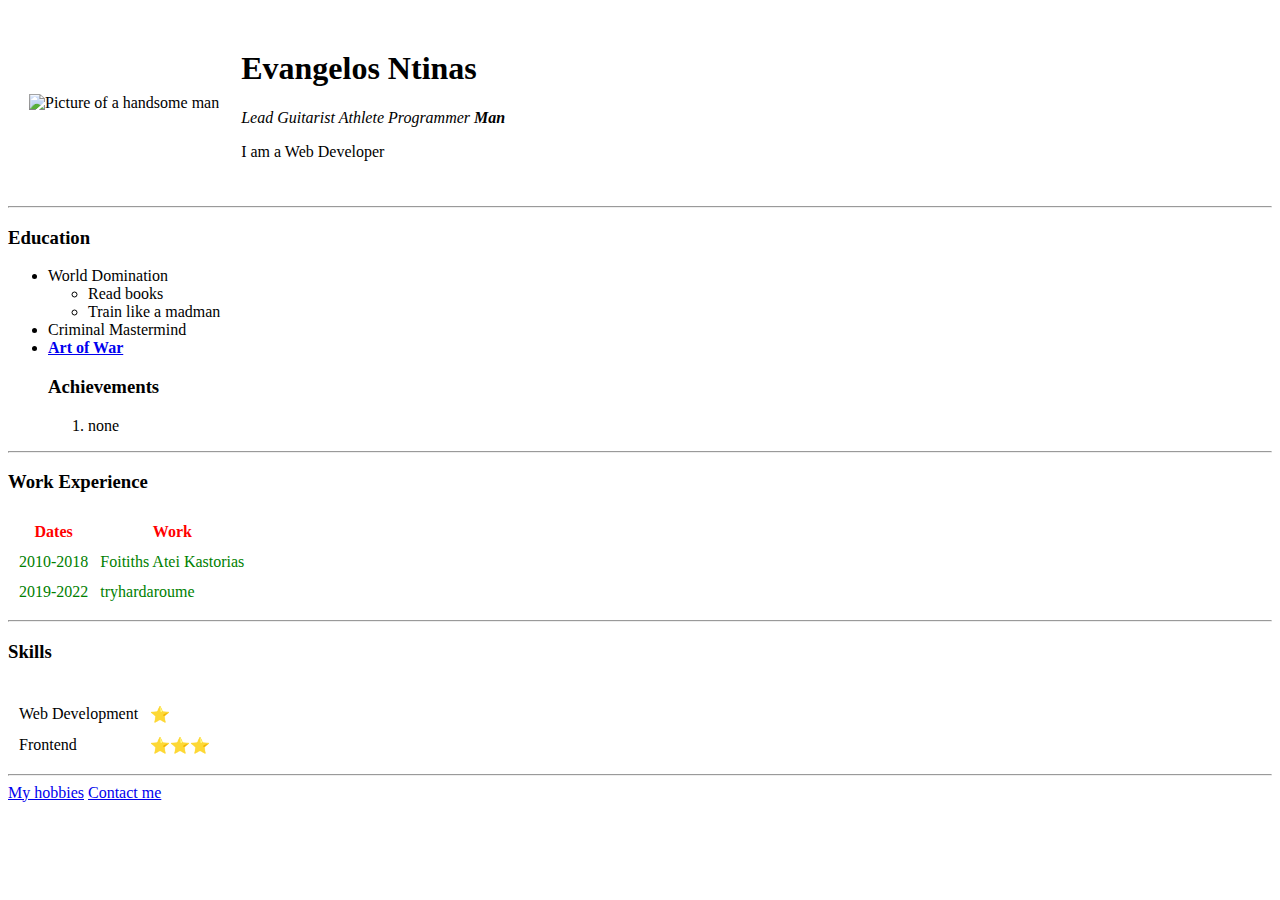
==== index.html @ 8dbccb62 "Add initial CV website files" ====
<!DOCTYPE html>
<html lang="en">
  <head>
    <meta charset="UTF-8" />
    <meta http-equiv="X-UA-Compatible" content="IE=edge" />
    <meta name="viewport" content="width=device-width, initial-scale=1.0" />
    <title>Evan's Personal Site</title>
  </head>
  <body>
    <table cellspacing="20">
      <tr>
        <td>
          <img
            src="/12823180_10206877181382898_852756972_o.jpg"
            alt="Picture of a handsome man"
          />
        </td>
        <td>
          <h1>Evangelos Ntinas</h1>
          <p>
            <i>Lead Guitarist Athlete Programmer <strong>Man</strong></i>
          </p>
          <p>I am a Web Developer</p>
        </td>
      </tr>
    </table>

    <hr />
    <h3>Education</h3>
    <ul>
      <li>
        World Domination
        <ul>
          <li>Read books</li>
          <li>Train like a madman</li>
        </ul>
      </li>
      <li>Criminal Mastermind</li>
      <li>
        <a href="https://en.wikipedia.org/wiki/The_Art_of_War"
          ><strong>Art of War</strong></a
        >
      </li>
      <h3>Achievements</h3>
      <ol>
        <li>none</li>
      </ol>
    </ul>
    <hr />
    <h3>Work Experience</h3>
    <table cellspacing="10">
      <thead style="color: red">
        <tr>
          <th>Dates</th>
          <th>Work</th>
        </tr>
      </thead>
      <tbody style="color: green">
        <tr>
          <td>2010-2018</td>
          <td>Foitiths Atei Kastorias</td>
        </tr>
        <tr>
          <td>2019-2022</td>
          <td>tryhardaroume</td>
        </tr>
      </tbody>
    </table>
    <hr />
    <h3>Skills</h3>

    <table cellspacing="10">
      <tr>
        <td>
          <tr>
            <td>Web Development</td>
            <td>⭐</td>
          </tr>
          <tr>
            <td>Frontend</td>
            <td>⭐⭐⭐</td>
          </tr>
        </td>
      </tr>
    </table>

    <hr />
    <a href="Hobbies.html">My hobbies</a>
    <a href="Contact.html">Contact me</a>
  </body>
</html>
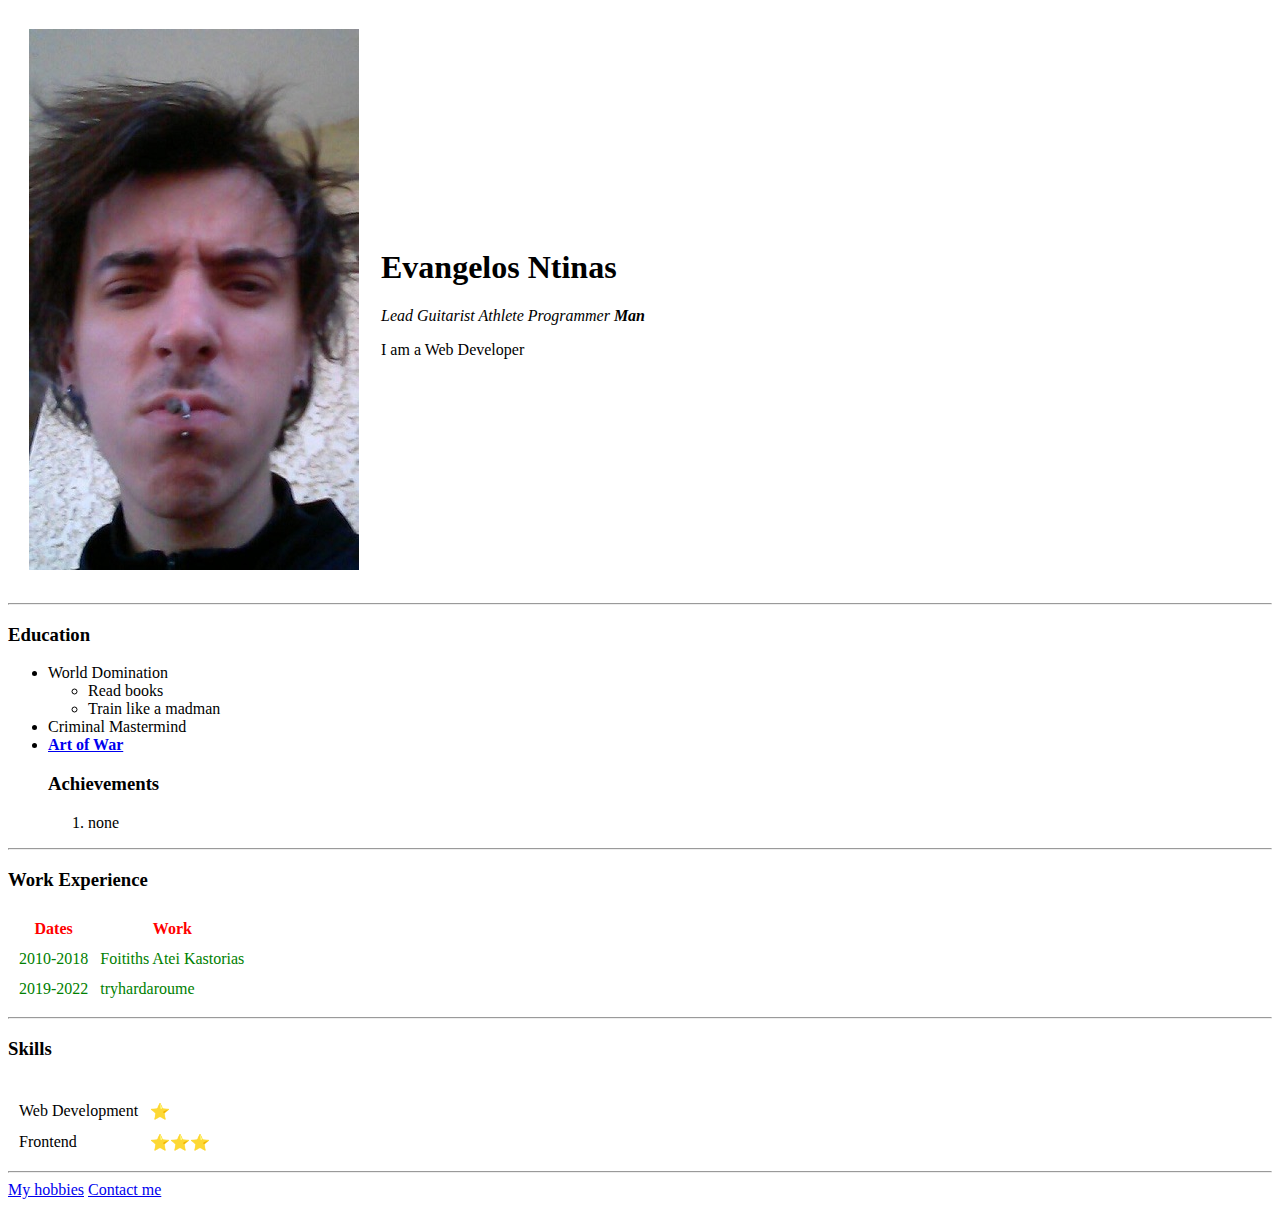
==== commit 064db48d: "Add files via upload" ====
--- a/index.html
+++ b/index.html
@@ -11,7 +11,7 @@
       <tr>
         <td>
           <img
-            src="/12823180_10206877181382898_852756972_o.jpg"
+            src="/images/12823180_10206877181382898_852756972_o.jpg"
             alt="Picture of a handsome man"
           />
         </td>
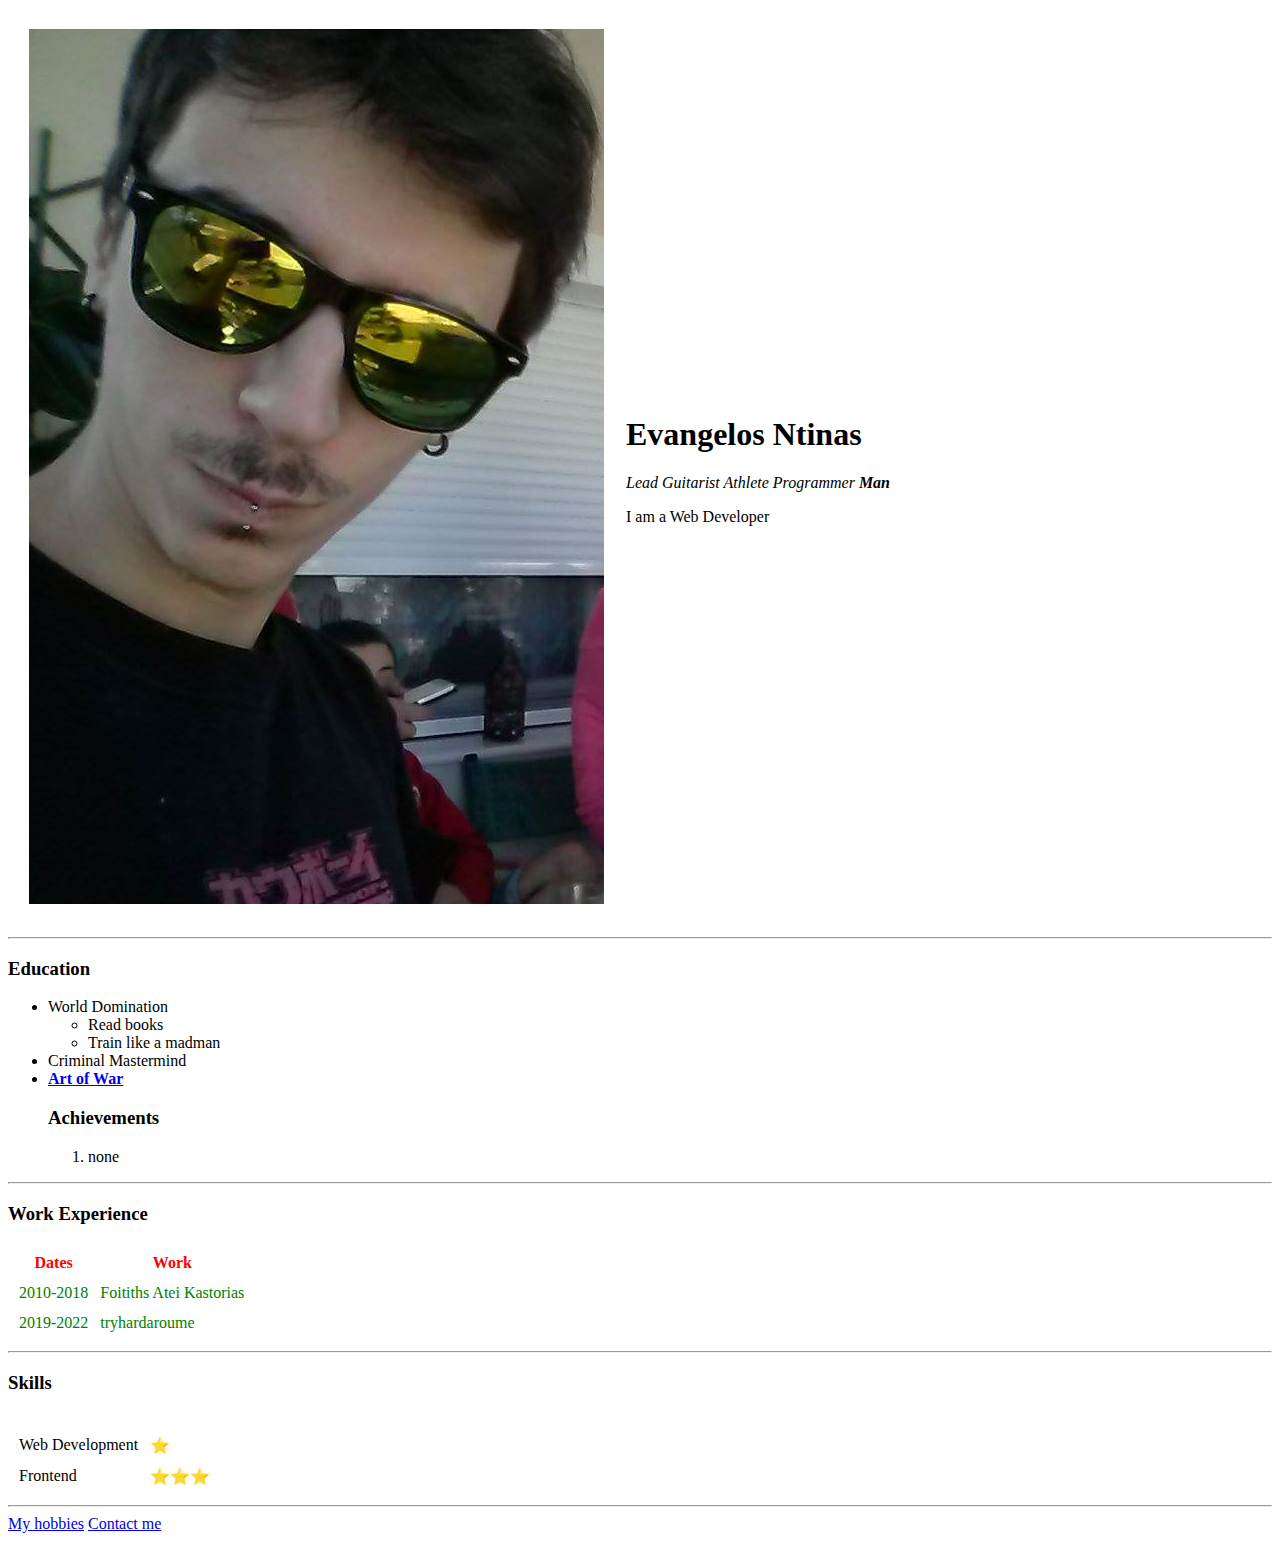
==== commit 7c08d204: "Update index.html" ====
--- a/index.html
+++ b/index.html
@@ -10,8 +10,7 @@
     <table cellspacing="20">
       <tr>
         <td>
-          <img
-            src="/images/12823180_10206877181382898_852756972_o.jpg"
+          <img src="images/HandsomeMan.png"
             alt="Picture of a handsome man"
           />
         </td>
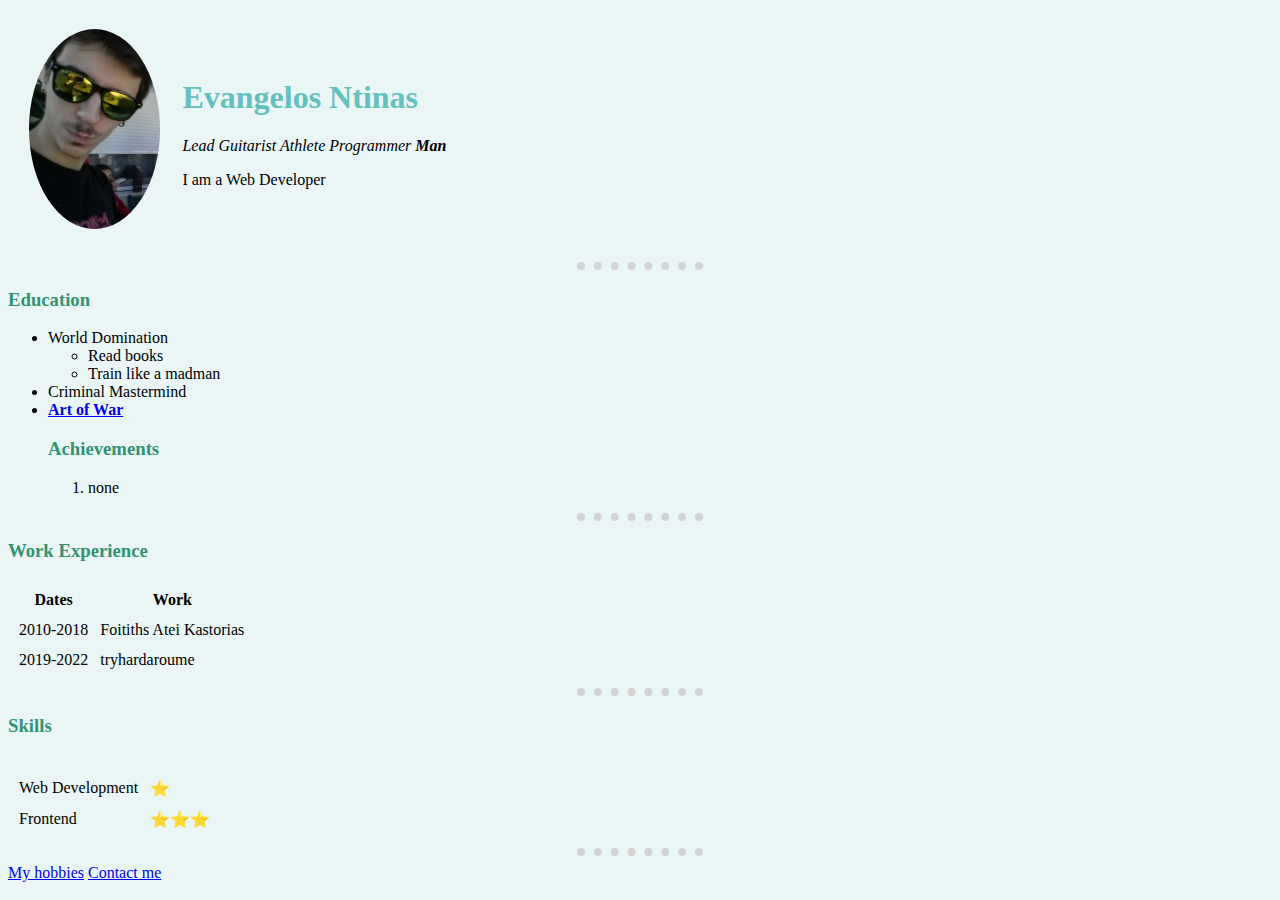
==== commit 08006857: "Add files via upload" ====
--- a/index.html
+++ b/index.html
@@ -5,14 +5,14 @@
     <meta http-equiv="X-UA-Compatible" content="IE=edge" />
     <meta name="viewport" content="width=device-width, initial-scale=1.0" />
     <title>Evan's Personal Site</title>
+    <link rel="stylesheet" href="css/styles.css" />
   </head>
+
   <body>
     <table cellspacing="20">
       <tr>
         <td>
-          <img src="images/HandsomeMan.png"
-            alt="Picture of a handsome man"
-          />
+          <img src="images/HandsomeMan.png" alt="Picture of a handsome man" />
         </td>
         <td>
           <h1>Evangelos Ntinas</h1>
@@ -48,13 +48,13 @@
     <hr />
     <h3>Work Experience</h3>
     <table cellspacing="10">
-      <thead style="color: red">
+      <thead>
         <tr>
           <th>Dates</th>
           <th>Work</th>
         </tr>
       </thead>
-      <tbody style="color: green">
+      <tbody>
         <tr>
           <td>2010-2018</td>
           <td>Foitiths Atei Kastorias</td>
--- a/css/styles.css
+++ b/css/styles.css
@@ -0,0 +1,22 @@
+body {
+  background-color: #eaf6f6;
+}
+hr {
+  border-style: none;
+  border-top-style: dotted;
+  border-color: lightgrey;
+  border-width: 8px;
+  width: 10%;
+}
+img {
+  height: 200px;
+  border-radius: 100%;
+}
+
+h1 {
+  color: #66bfbf;
+}
+
+h3 {
+  color: rgb(49, 147, 114);
+}
